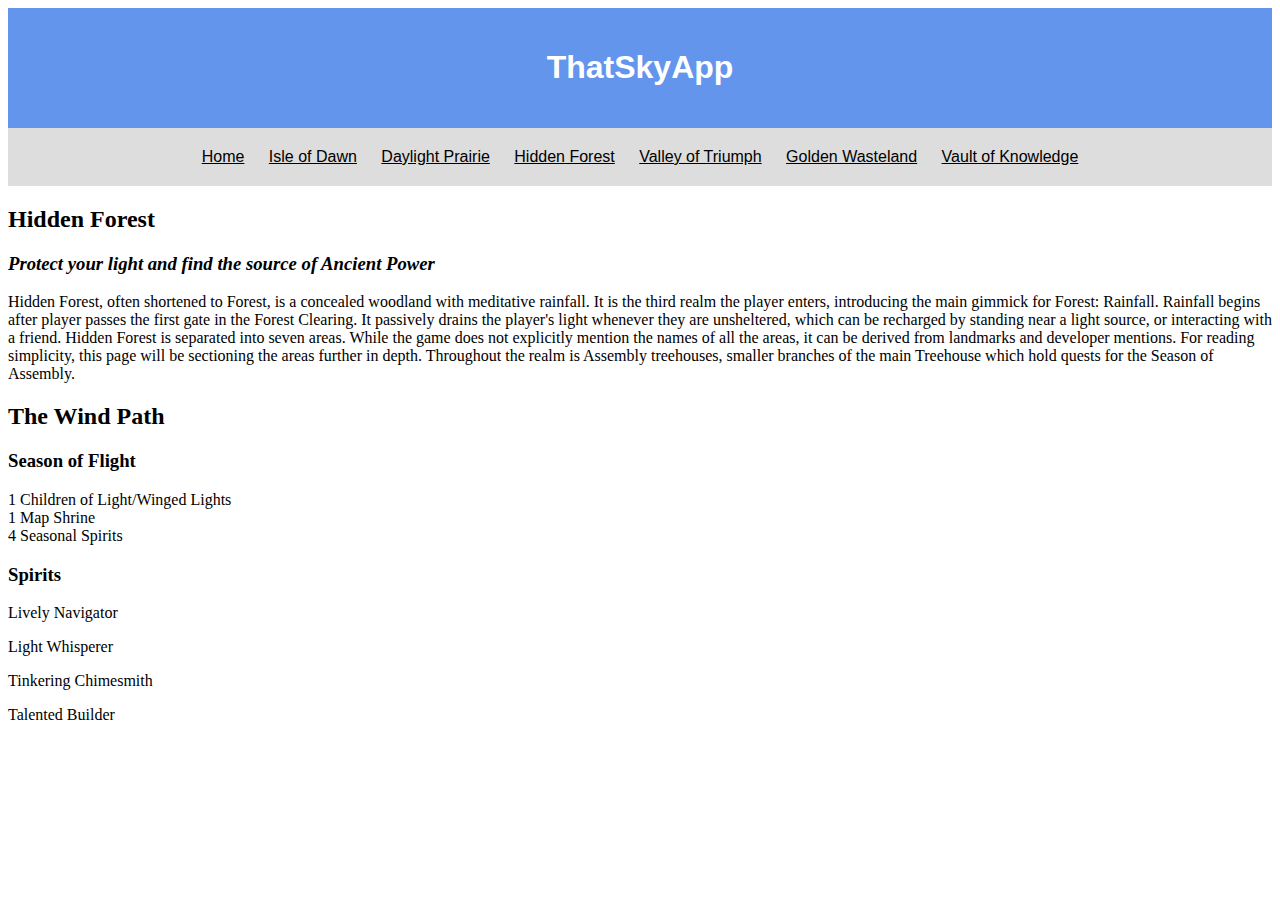
==== forest.html @ 4356321f "Added season of flight info to forest" ====
<!DOCTYPE html>
<head>
    <meta charset="utf-8">
    <title>ThatSkyApp</title>
    <link type="text/css" rel="stylesheet" href="css/styles.css">
    <link type="text/css" rel="stylesheet" href="css/layout.css">
</head>
<body>
    <div id="wrapper">
        <header class="header">
            <h1>ThatSkyApp</h1>
        </header> 
        </div>
        <div id="nav">
            <nav> <!--Page links-->
                <a href="index.html">Home</a>
                <a href="">Isle of Dawn</a>
                <a href="">Daylight Prairie</a>
                <a href="">Hidden Forest</a>
                <a href="">Valley of Triumph</a>
                <a href="">Golden Wasteland</a>
                <a href="">Vault of Knowledge</a>
            </nav>
    
        </header>    
        </div>

        <section>
            <h2>Hidden Forest</h2>
            <h3><i>Protect your light and find the source of Ancient Power</i></h3>
            <p>Hidden Forest, often shortened to Forest, is a concealed woodland with meditative rainfall. 
                It is the third realm the player enters, introducing the main gimmick for Forest: Rainfall. Rainfall begins after player passes the first gate in the Forest Clearing. 
                It passively drains the player's light whenever they are unsheltered, which can be recharged by standing near a light source, or interacting with a friend. 
                Hidden Forest is separated into seven areas. While the game does not explicitly mention the names of all the areas, it can be derived from landmarks and developer mentions. 
                For reading simplicity, this page will be sectioning the areas further in depth. 
                Throughout the realm is Assembly treehouses, smaller branches of the main Treehouse which hold quests for the Season of Assembly.</p>
        </section>

        <h2>The Wind Path</h2>
            <h3>Season of Flight</h3>
                <li>1 Children of Light/Winged Lights</li>
                <li>1 Map Shrine</li>
                <li>4 Seasonal Spirits</li>

            <h3>Spirits</h3>
                <p>Lively Navigator</p>
                <p>Light Whisperer</p>
                <p>Tinkering Chimesmith</p>
                <p>Talented Builder</p>
</body>
</html>
---- css/styles.css ----
.dropdown{
    float:left
}


#wrapper {
    color: aliceblue;
    font-family: 'Lato light', sans-serif;
}

#nav{
    overflow: hidden;
    background-color: #ddd;
    font-family: 'Lato light', sans-serif;
    padding: 20px;
    text-align: center;
    
}

#nav a {
    color:black;
    padding: 10px;

}
---- css/layout.css ----
.header{
    padding: 20px;
    text-align: center;
    color: white;
    background-color: cornflowerblue;
}
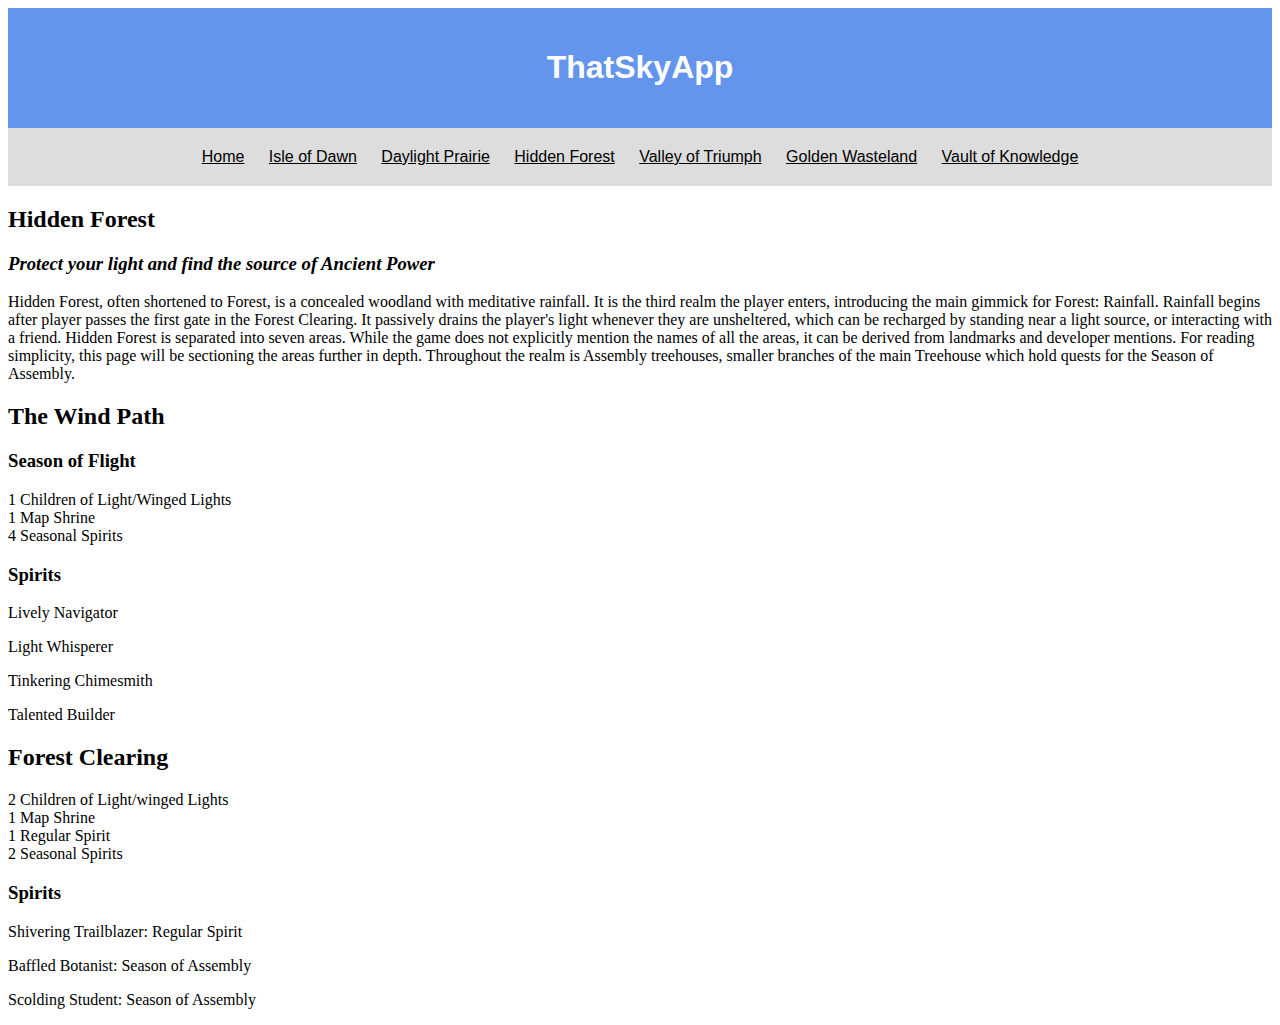
==== commit a830abb7: "Added forest clearing tro forest" ====
--- a/forest.html
+++ b/forest.html
@@ -47,5 +47,16 @@
                 <p>Light Whisperer</p>
                 <p>Tinkering Chimesmith</p>
                 <p>Talented Builder</p>
+
+        <h2>Forest Clearing</h2>
+            <li>2 Children of Light/winged Lights</li>
+            <li>1 Map Shrine</li>
+            <li>1 Regular Spirit</li>
+            <li>2 Seasonal Spirits</li>
+            
+            <h3>Spirits</h3>
+                <p>Shivering Trailblazer: Regular Spirit</p>
+                <p>Baffled Botanist: Season of Assembly</p>
+                <p>Scolding Student: Season of Assembly</p>
 </body>
 </html>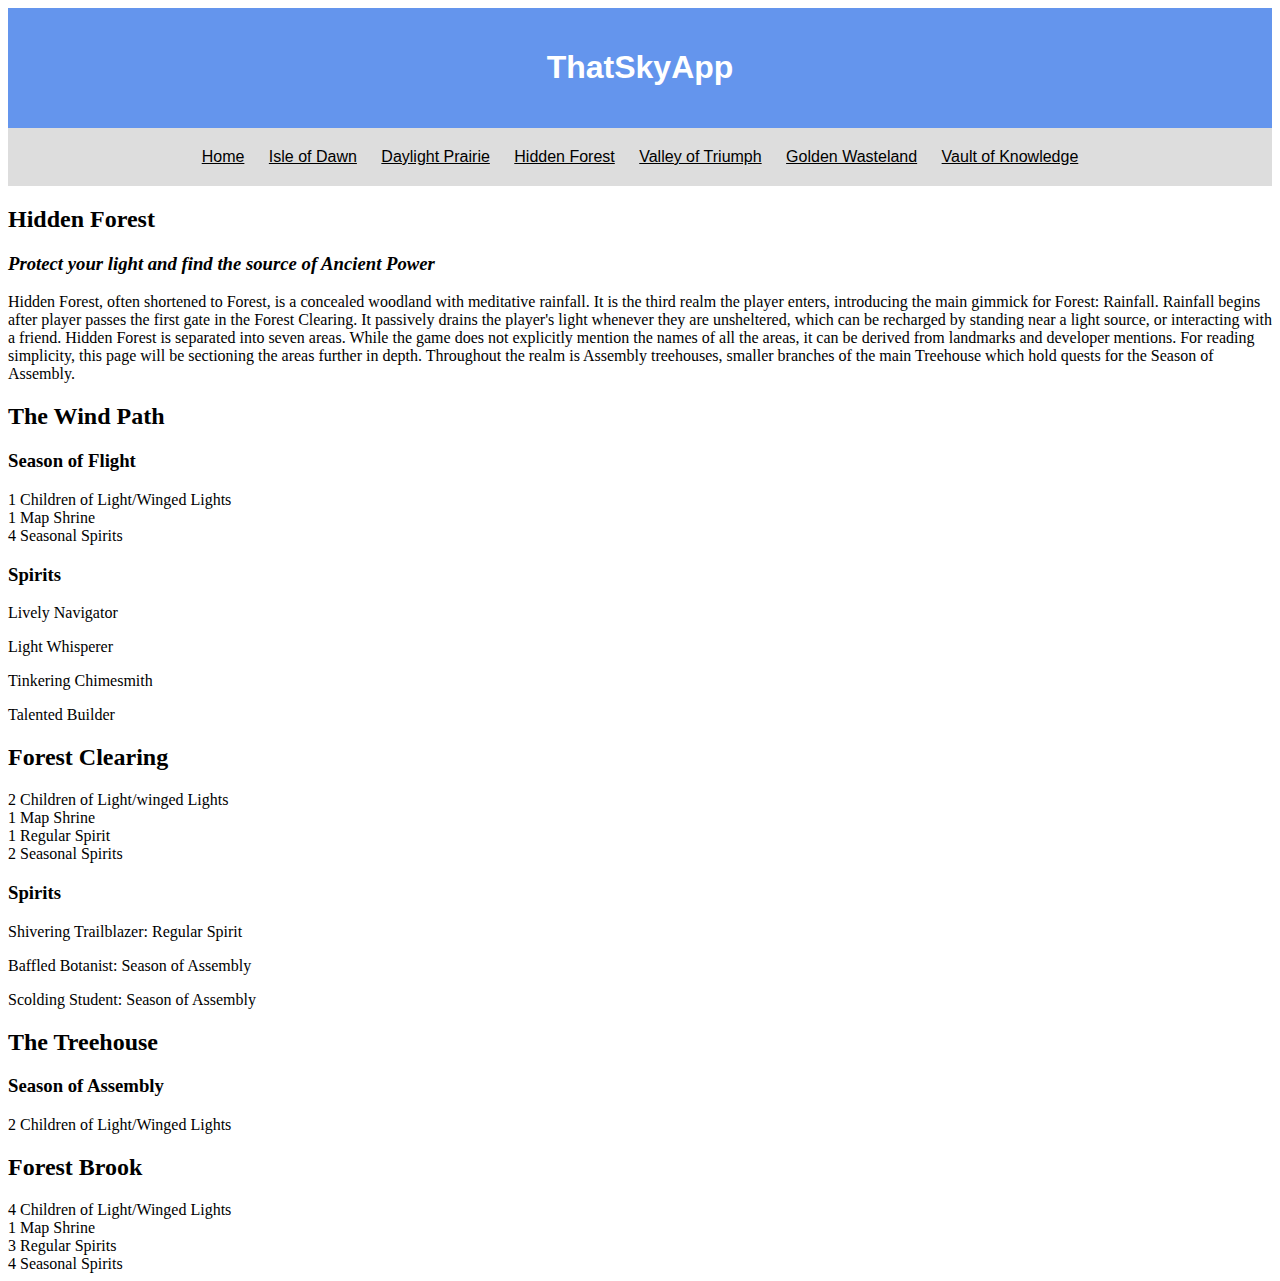
==== commit 3112ce72: "Addded forest brook and The tree house" ====
--- a/forest.html
+++ b/forest.html
@@ -58,5 +58,17 @@
                 <p>Shivering Trailblazer: Regular Spirit</p>
                 <p>Baffled Botanist: Season of Assembly</p>
                 <p>Scolding Student: Season of Assembly</p>
+
+        <h2>The Treehouse</h2>
+            <h3>Season of Assembly</h3>
+                <li>2 Children of Light/Winged Lights</li>
+            
+        <h2>Forest Brook</h2>
+            <li>4 Children of Light/Winged Lights</li>
+            <li>1 Map Shrine</li>
+            <li>3 Regular Spirits</li>
+            <li>4 Seasonal Spirits</li>
+
+            
 </body>
 </html>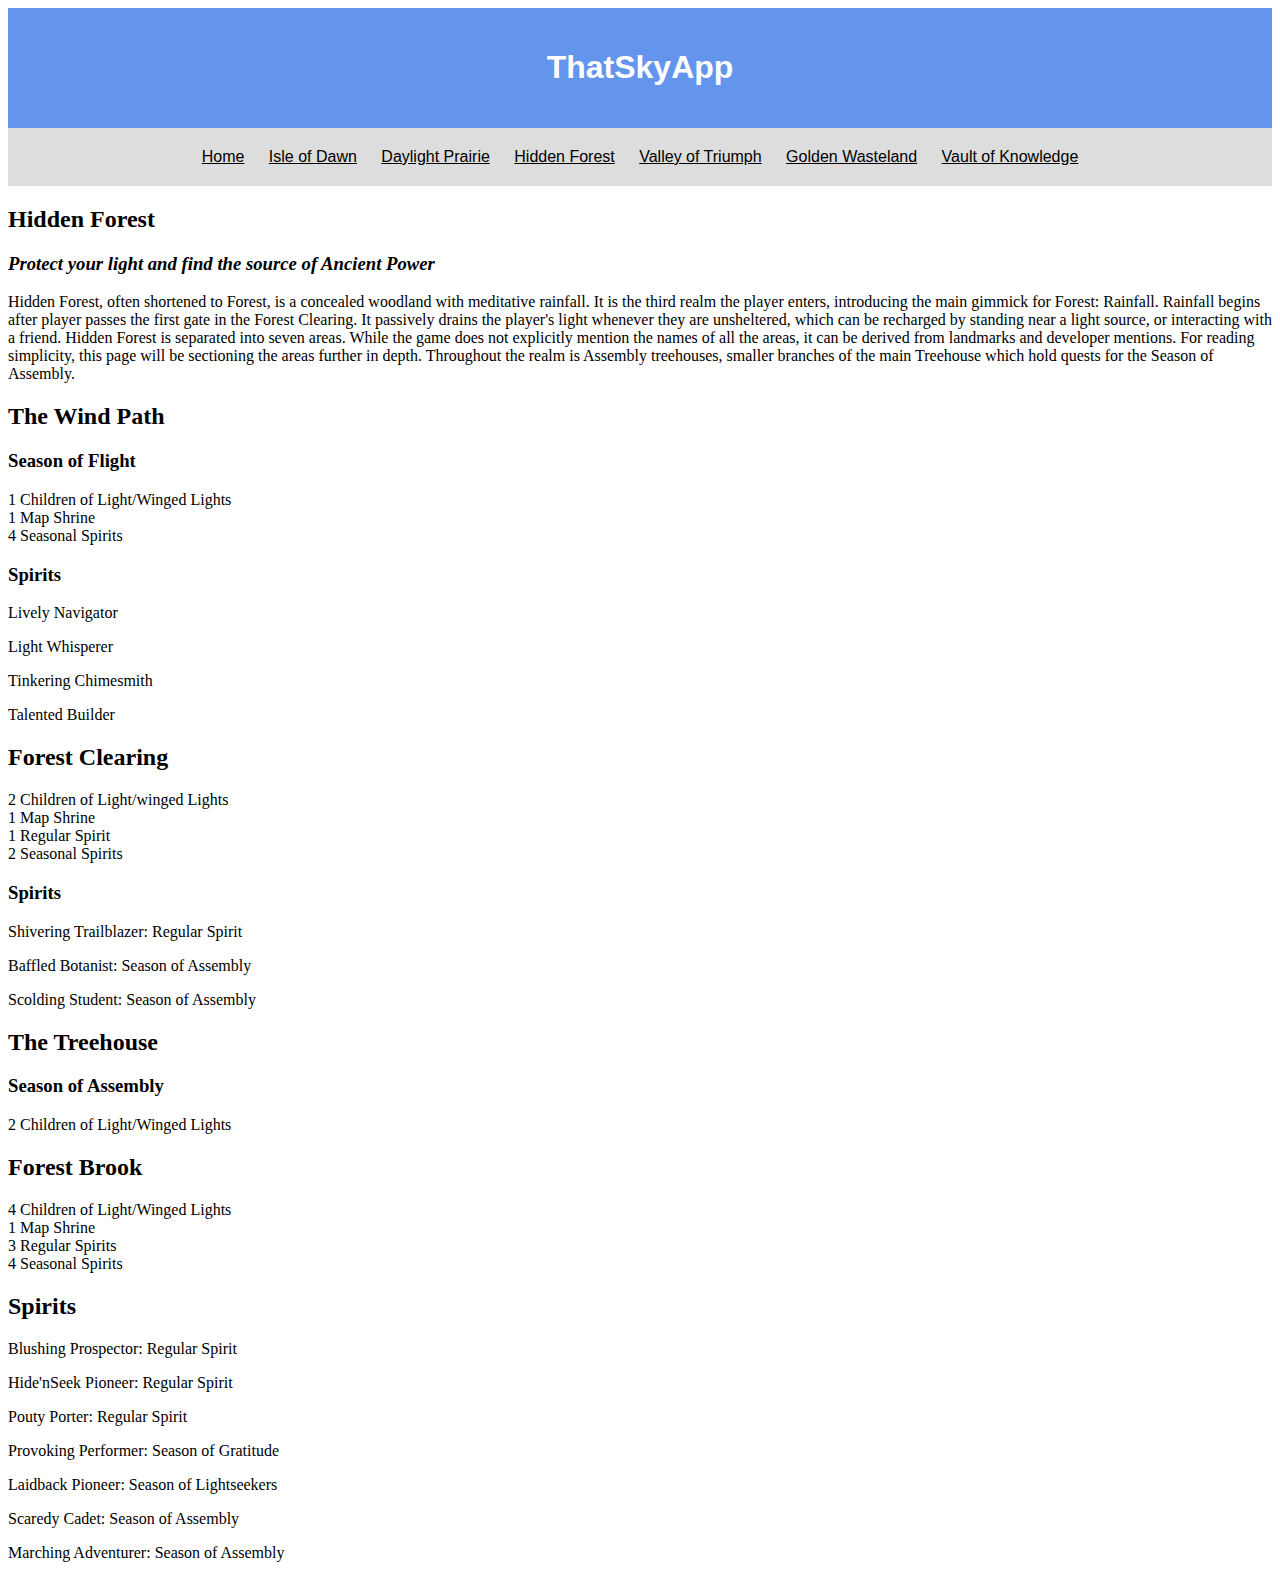
==== commit 31c69068: "Forest brook spirits" ====
--- a/forest.html
+++ b/forest.html
@@ -69,6 +69,15 @@
             <li>3 Regular Spirits</li>
             <li>4 Seasonal Spirits</li>
 
+            <h2>Spirits</h2>
+                <p>Blushing Prospector: Regular Spirit</p>
+                <p>Hide'nSeek Pioneer: Regular Spirit</p>
+                <p>Pouty Porter: Regular Spirit</p>
+                <p>Provoking Performer: Season of Gratitude</p>
+                <p>Laidback Pioneer: Season of Lightseekers</p>
+                <p>Scaredy Cadet: Season of Assembly</p>
+                <p>Marching Adventurer: Season of Assembly</p>
+
             
 </body>
 </html>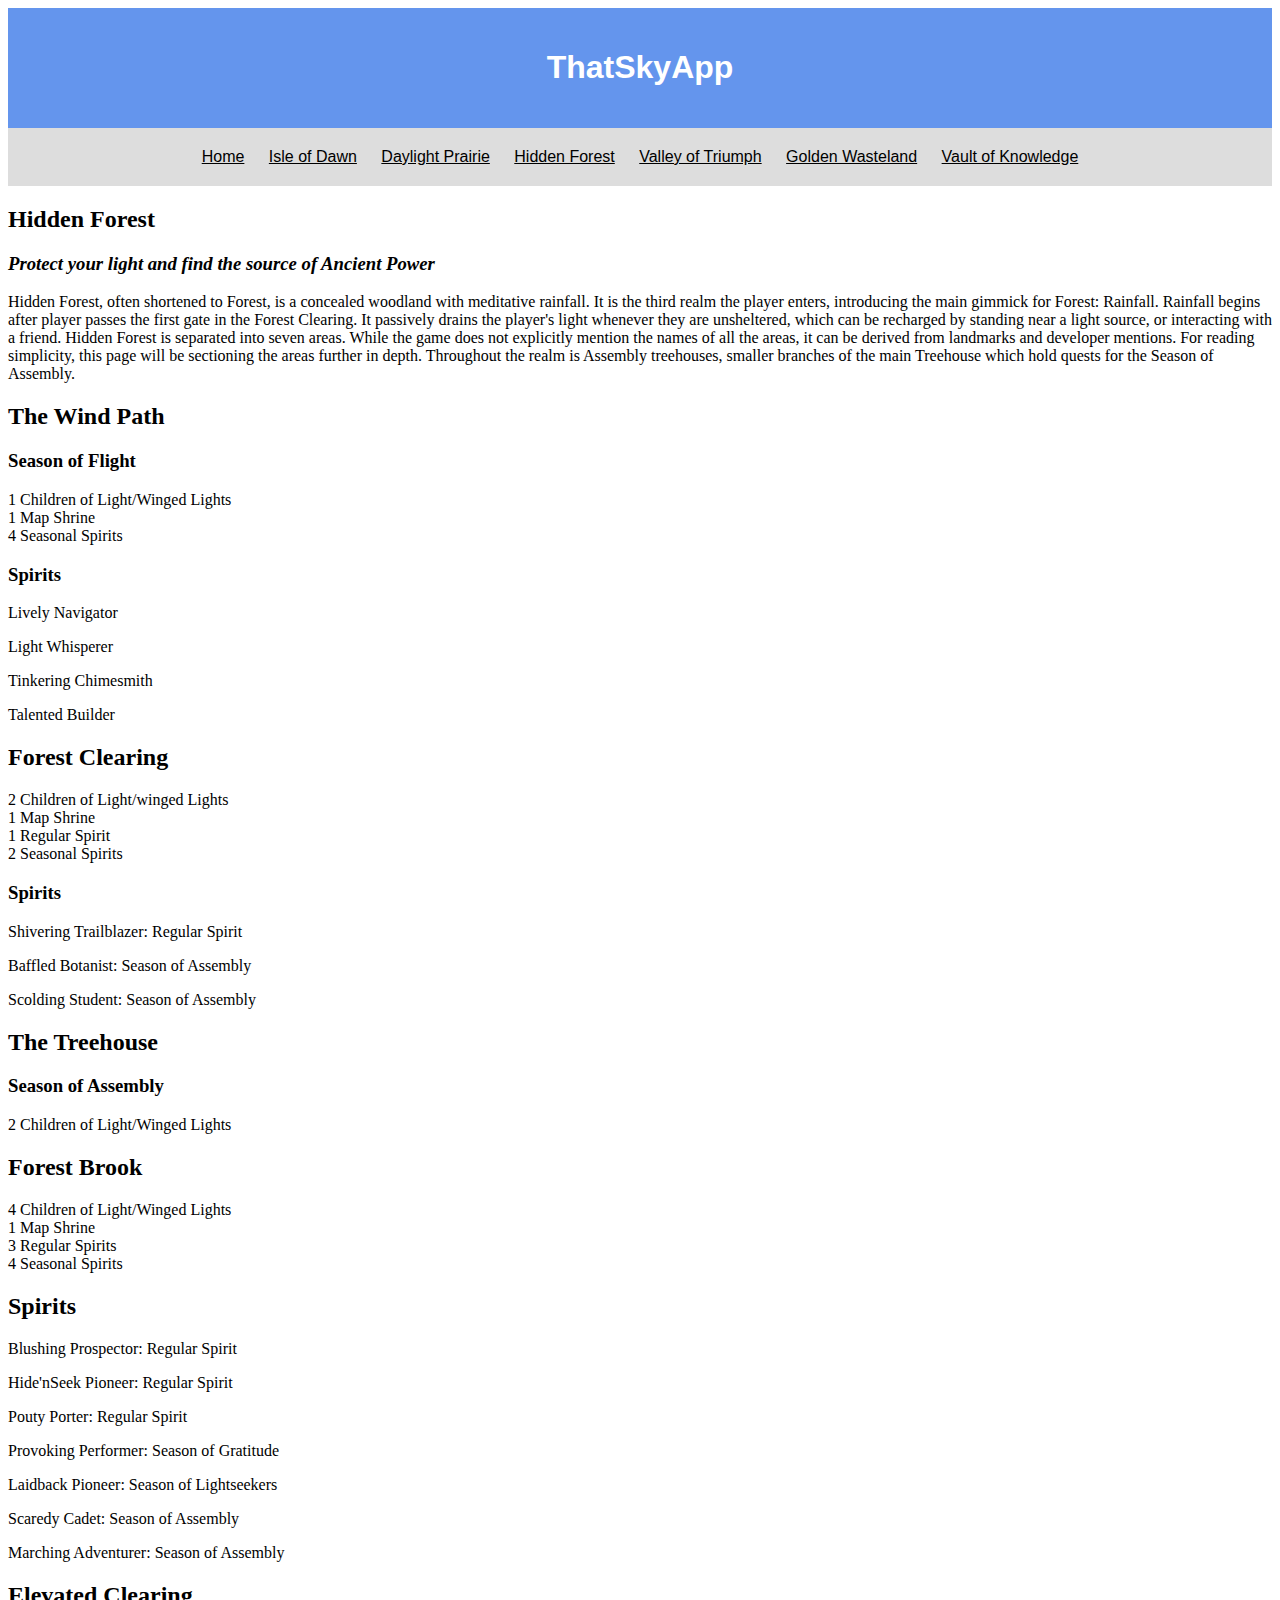
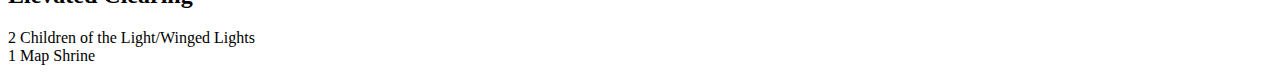
==== commit 013c051f: "Added Elevated Clearing" ====
--- a/forest.html
+++ b/forest.html
@@ -78,6 +78,10 @@
                 <p>Scaredy Cadet: Season of Assembly</p>
                 <p>Marching Adventurer: Season of Assembly</p>
 
+        <h2>Elevated Clearing</h2>
+            <li>2 Children of the Light/Winged Lights</li>
+            <li>1 Map Shrine</li>        
+
             
 </body>
 </html>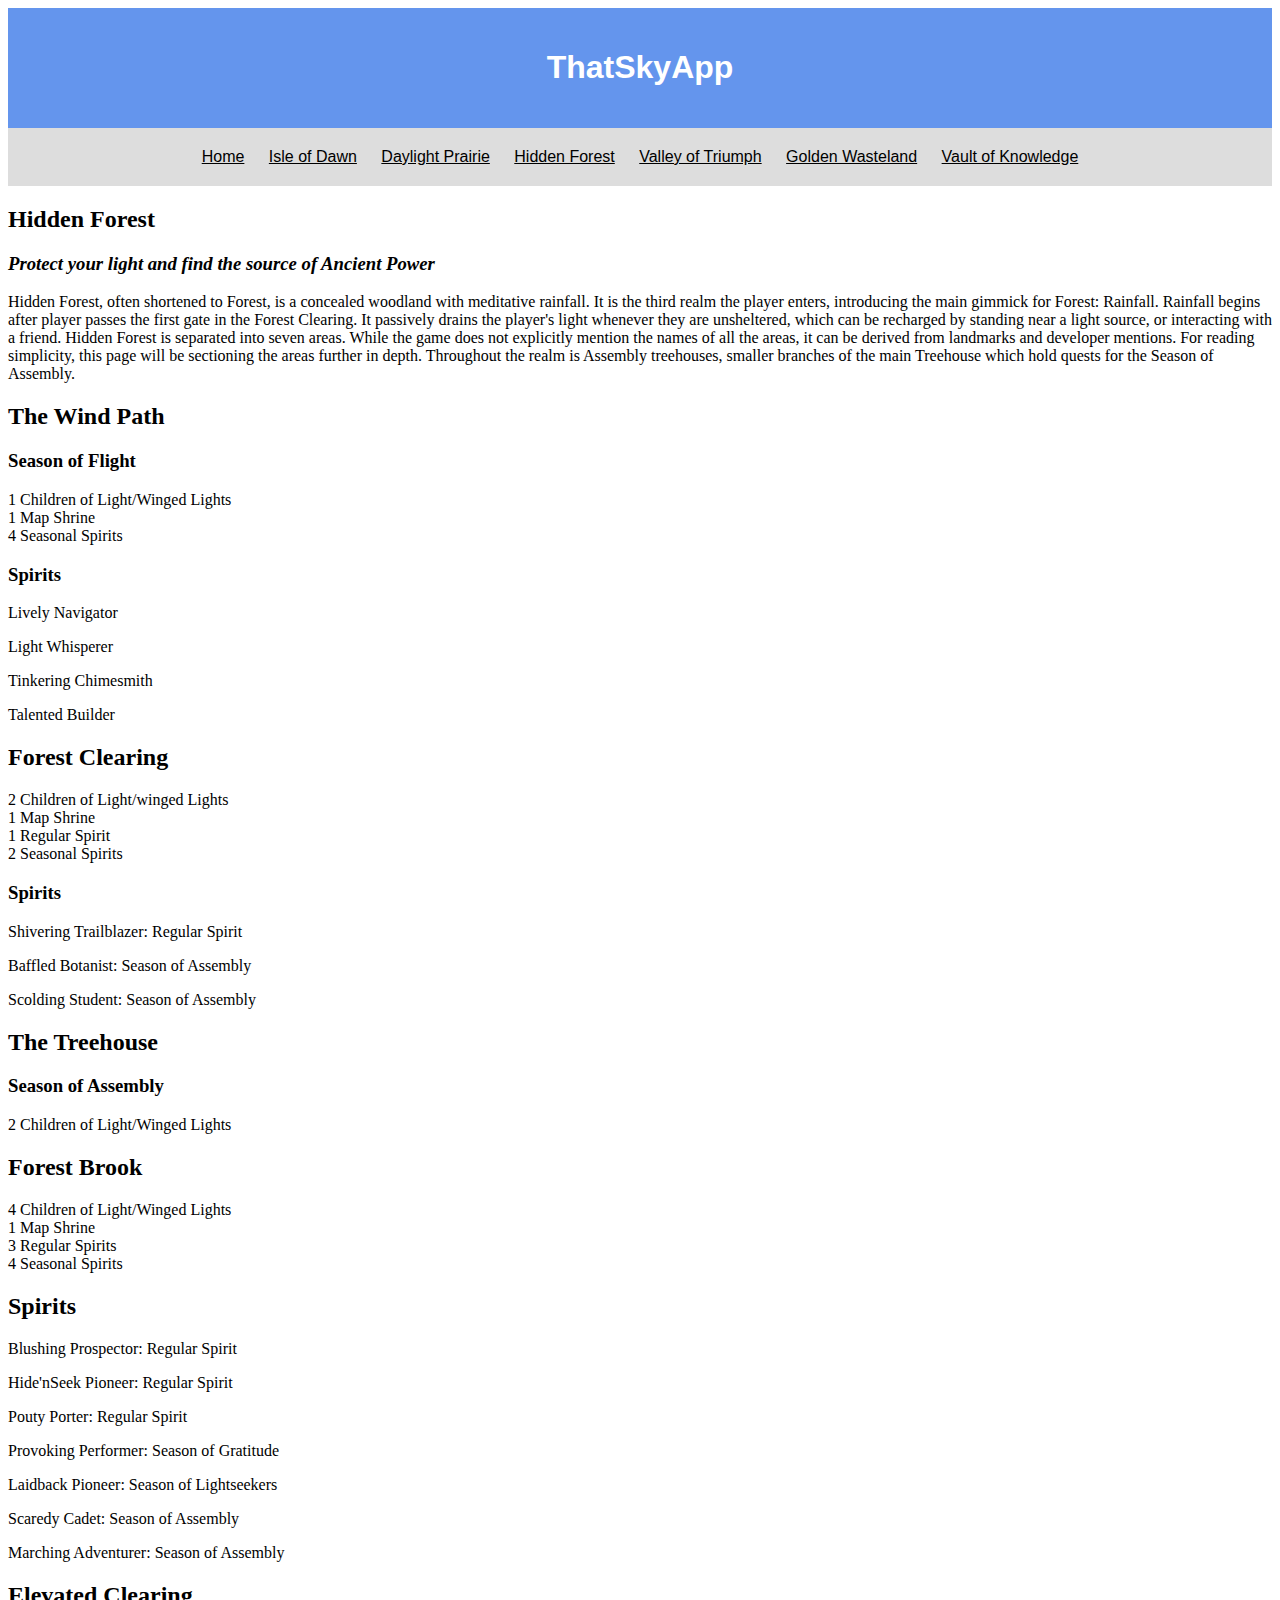
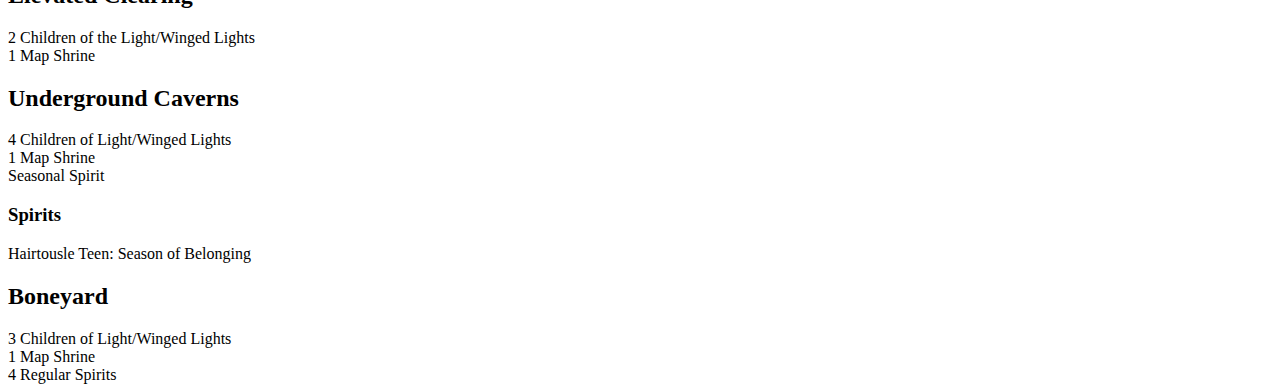
==== commit d501efe2: "Added boneyward and underground caverns to forest" ====
--- a/forest.html
+++ b/forest.html
@@ -82,6 +82,19 @@
             <li>2 Children of the Light/Winged Lights</li>
             <li>1 Map Shrine</li>        
 
+        <h2>Underground Caverns</h2>
+            <li>4 Children of Light/Winged Lights</li>
+            <li>1 Map Shrine</li>
+            <li>Seasonal Spirit</li>
+
+            <h3>Spirits</h3>
+                <p>Hairtousle Teen: Season of Belonging</p>
+
+        <h2>Boneyard</h2>
+            <li>3 Children of Light/Winged Lights</li>
+            <li>1 Map Shrine</li>
+            <li>4 Regular Spirits</li>
+
             
 </body>
 </html>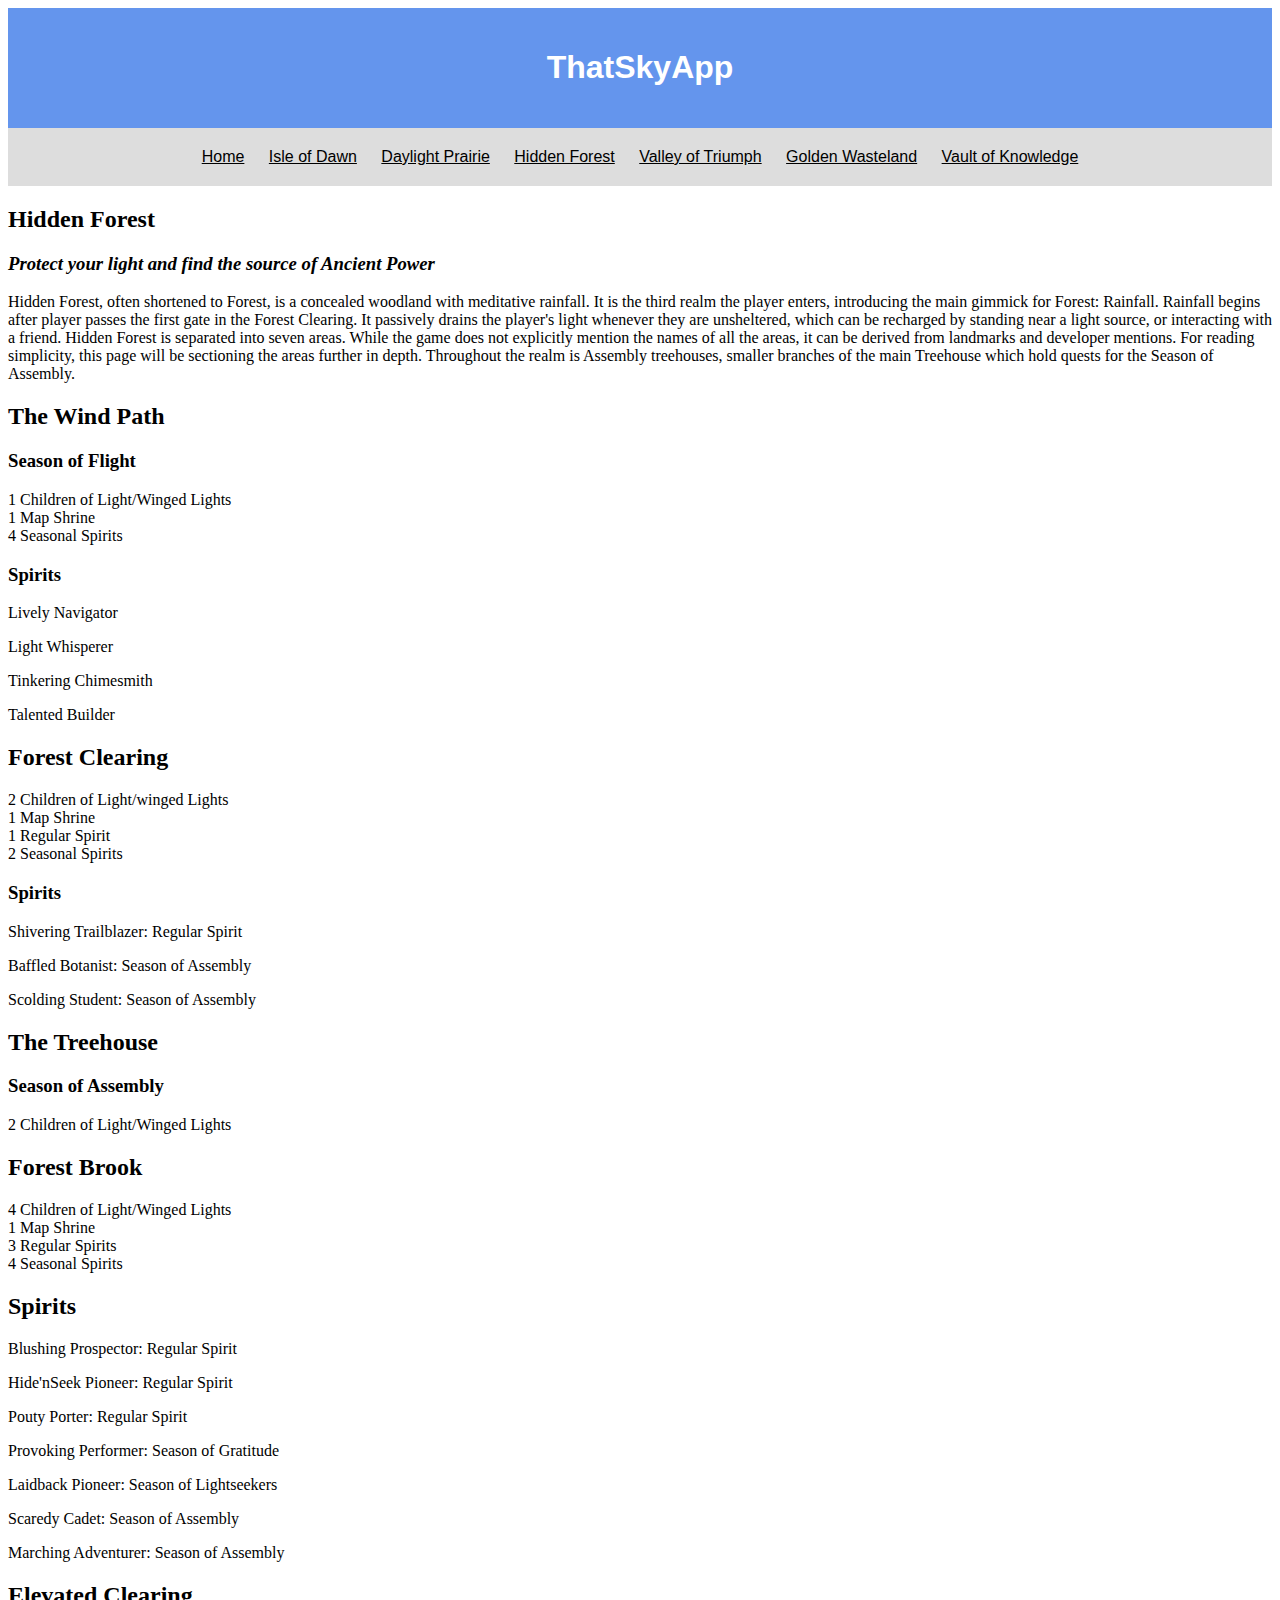
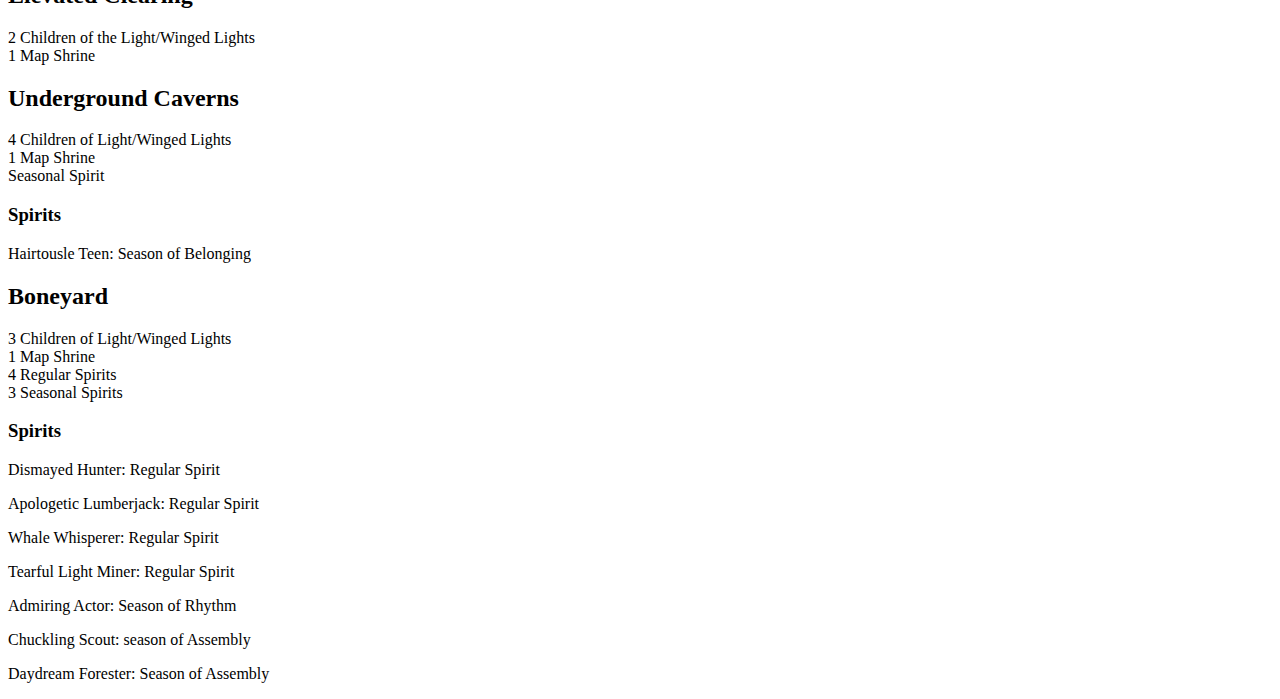
==== commit cd6331ee: "Added the spirits from Boneyard" ====
--- a/forest.html
+++ b/forest.html
@@ -94,6 +94,17 @@
             <li>3 Children of Light/Winged Lights</li>
             <li>1 Map Shrine</li>
             <li>4 Regular Spirits</li>
+            <li>3 Seasonal Spirits</li>
+
+            <h3>Spirits</h3>
+                <p>Dismayed Hunter: Regular Spirit</p>
+                <p>Apologetic Lumberjack: Regular Spirit</p>
+                <p>Whale Whisperer: Regular Spirit</p>
+                <p>Tearful Light Miner: Regular Spirit</p>
+                <p>Admiring Actor: Season of Rhythm</p>
+                <p>Chuckling Scout: season of Assembly</p>
+                <p>Daydream Forester: Season of Assembly</p>
+
 
             
 </body>
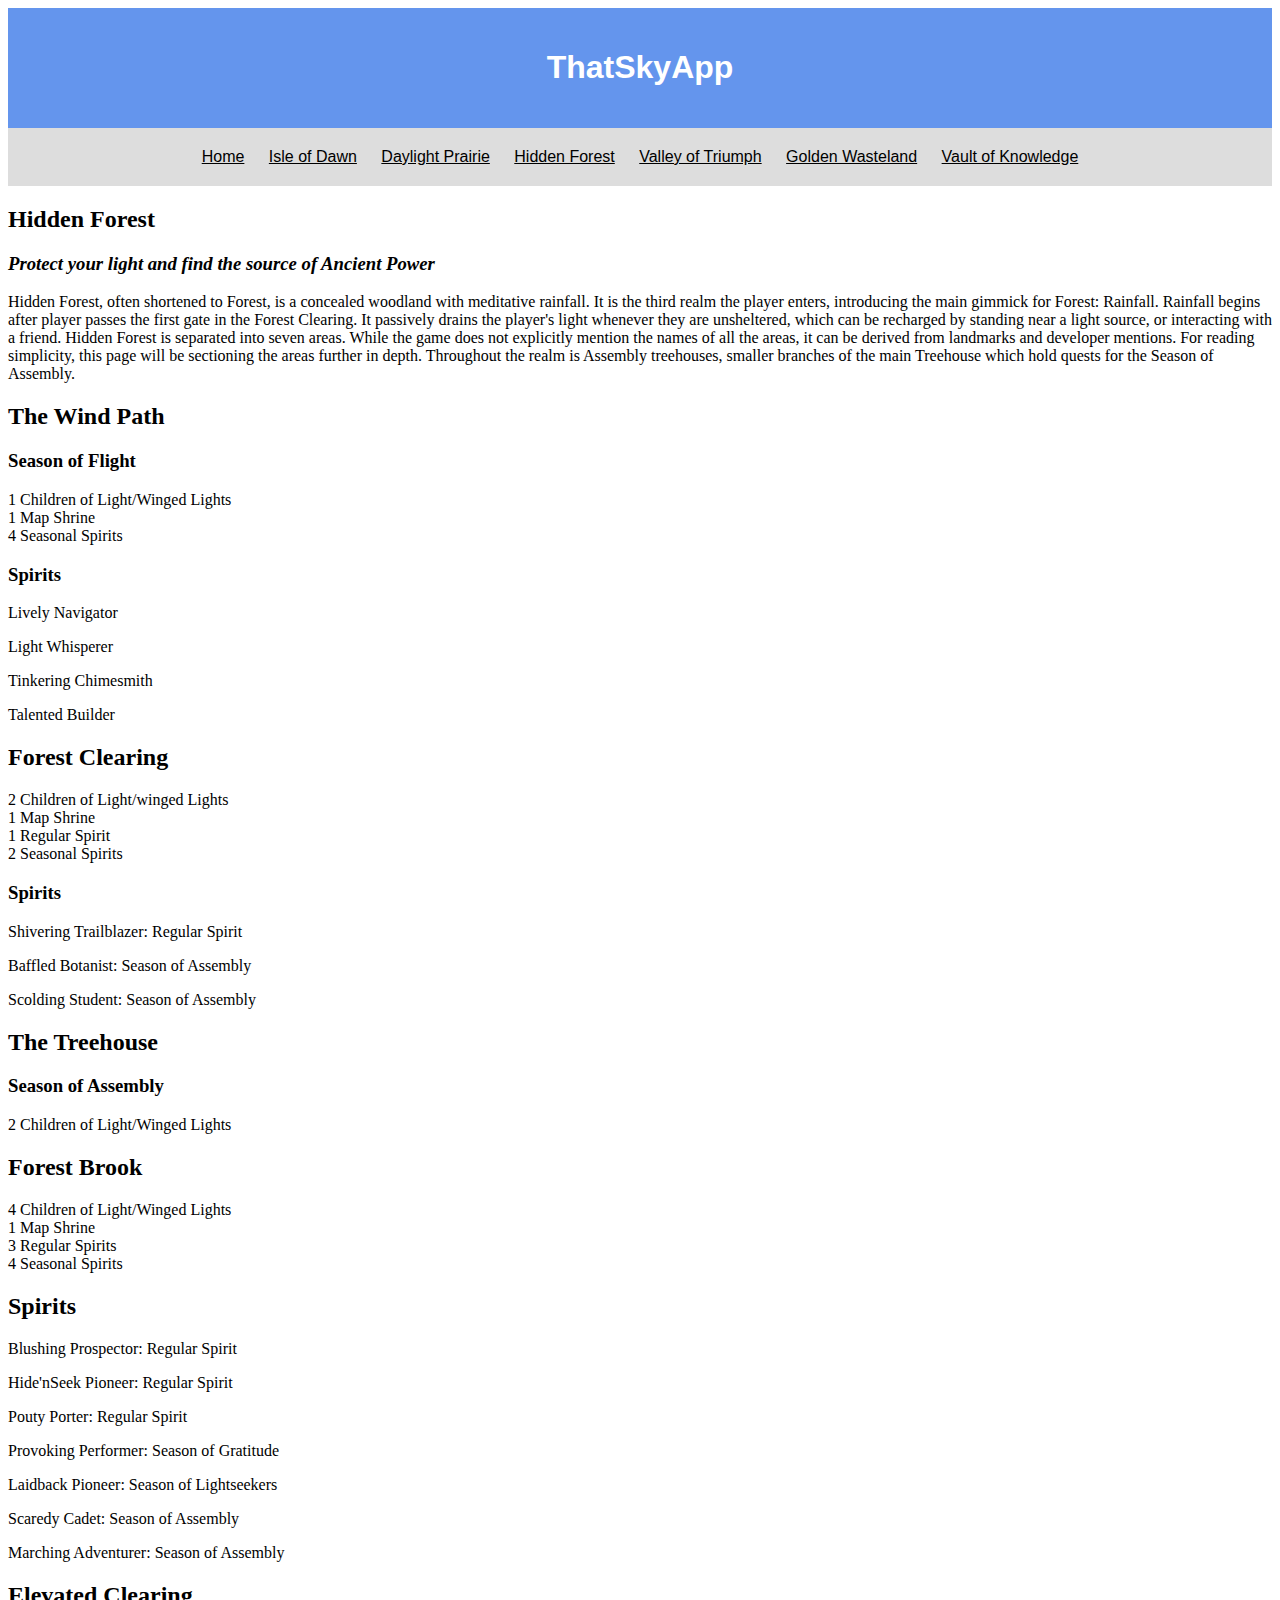
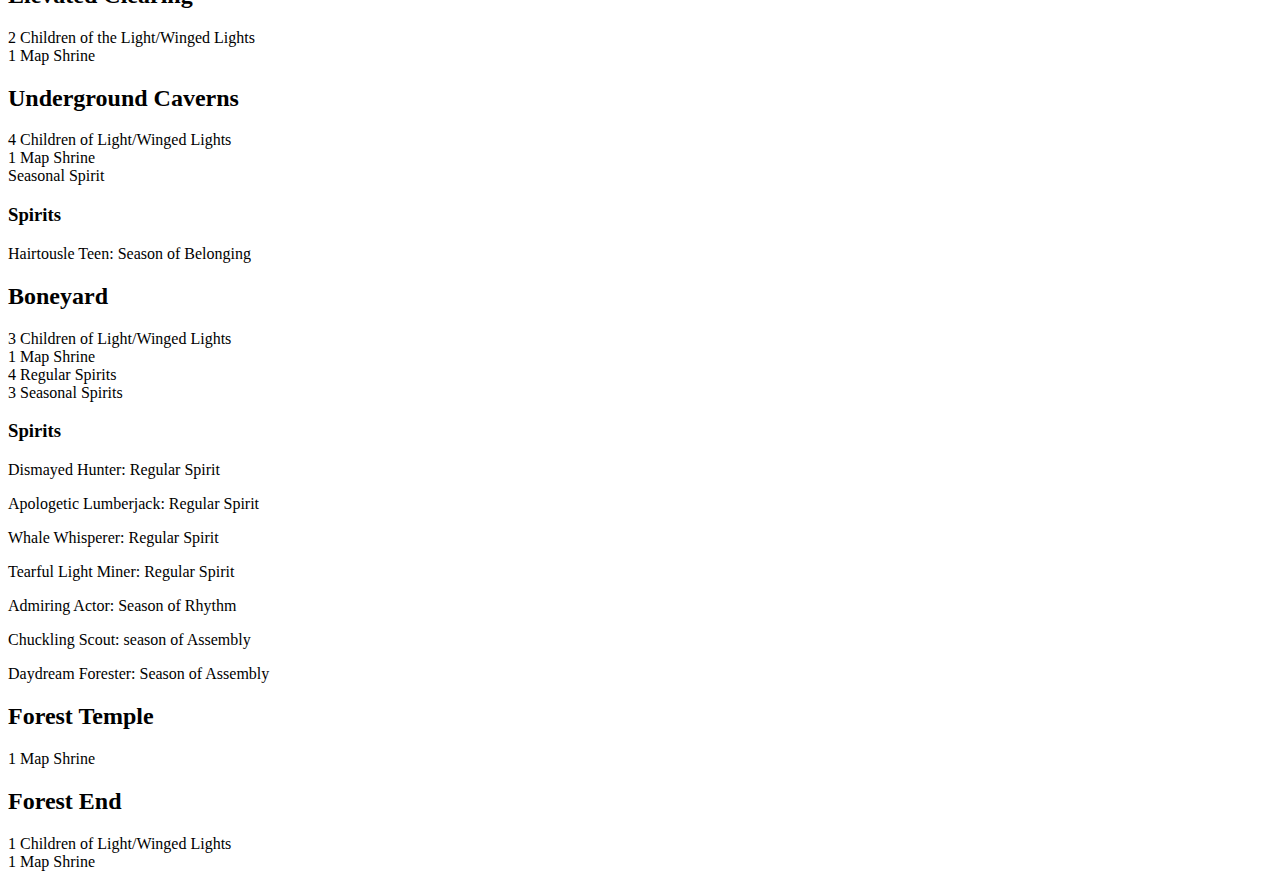
==== commit 7170ff03: "Added forest end and Forest temple" ====
--- a/forest.html
+++ b/forest.html
@@ -105,6 +105,13 @@
                 <p>Chuckling Scout: season of Assembly</p>
                 <p>Daydream Forester: Season of Assembly</p>
 
+        <h2>Forest Temple</h2>
+            <li>1 Map Shrine</li>
+
+        <h2>Forest End</h2>
+            <li>1 Children of Light/Winged Lights</li>
+            <li>1 Map Shrine</li>
+
 
             
 </body>
